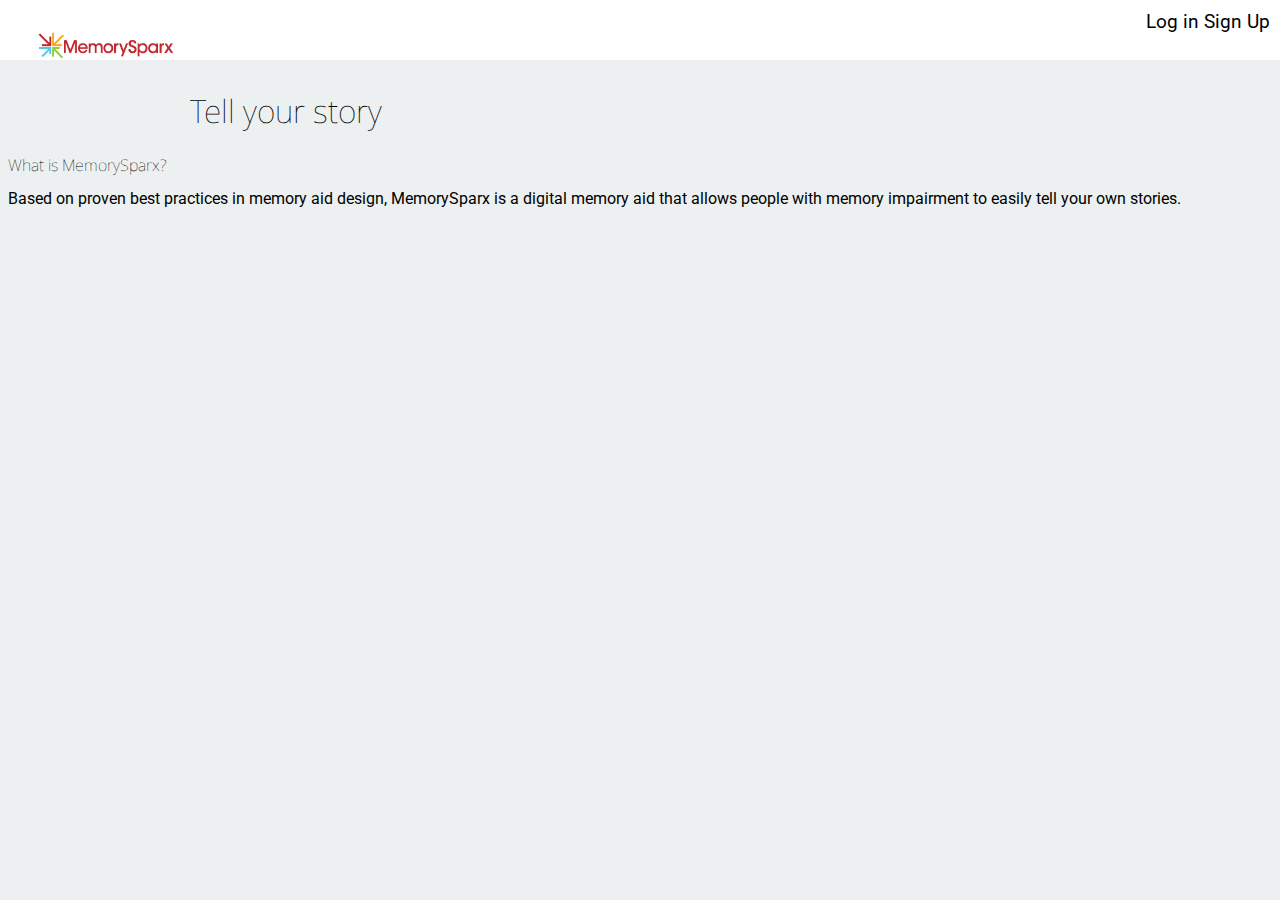
==== client/index.html @ f7e1f50f "Many changes" ====
<html>

<head>

    <title>MemorySparx</title>

    <link rel="stylesheet" href="http://maxcdn.bootstrapcdn.com/font-awesome/4.3.0/css/font-awesome.min.css">
    <link rel="stylesheet" href="styles/base.css">
    <link href='http://fonts.googleapis.com/css?family=Droid+Sans|Roboto' rel='stylesheet' type='text/css'>

    <nav class="fixed-nav-bar">
        <div class="logo">
            <img class="logoimage" src="MS_RGB.gif" alt="MemorySparx logo" > 
        </div>
        <div class="menubuttons">
            <a href="#log in">Log in</a>  
            <a href="#sign up">Sign Up</a>
        </div> 
    </nav>
</head>



<!--Title-->

    <body>
        <div class="titlecontainer">
            <h1>Tell your story</h1>
        </div>
   

        <div class="h2">
            <h2>What is MemorySparx?
            </h2>
        </div>
Based on proven best practices in memory aid design, MemorySparx is a digital memory aid that allows people with memory impairment to easily tell your own stories.</p>
    </body>
    </html>
---- client/styles/base.css ----
body {
	
	background-color: #ecf0f1;
	font-family: 'Roboto', sans-serif;	
	padding-bottom: 30px;
}

h1 {
	font-family: 'Droid sans', sans-serif;
	font-size: 2em;
	font-weight: lighter;

}

h2 {
	font-family: 'Droid sans', sans-serif;
	font-size: 1em;
	font-weight: lighter;
}
.titlecontainer {
	max-width: 900px;
	margin: 0 auto;
	padding-top: 60px;
}

.fixed-nav-bar {
		position: fixed;
		padding-top: 10px;
  		top: 0;
  		left: 0;
  		z-index: 9999;
  		width: 100%;
  		height: 50px;
  		background-color: #FFFFFF;
  		text-align: right;
  		font-size: 1.2em;
 }

	.fixed-nav-bar a {
		color: black;
		text-decoration: none ;
	}

	.fixed-nav-bar a:visited {
		color: black;
		text-decoration: none ;
	}
	.fixed-nav-bar a:hover{
			color:#0000FF;
}
	.menubuttons {
		float: right;
		padding-right: 10px;
		padding-bottom: 10px;
	} 
	
.logoimage{
	width:191px;
	height:70px; 
	float:left;
	padding-left: 10px
}
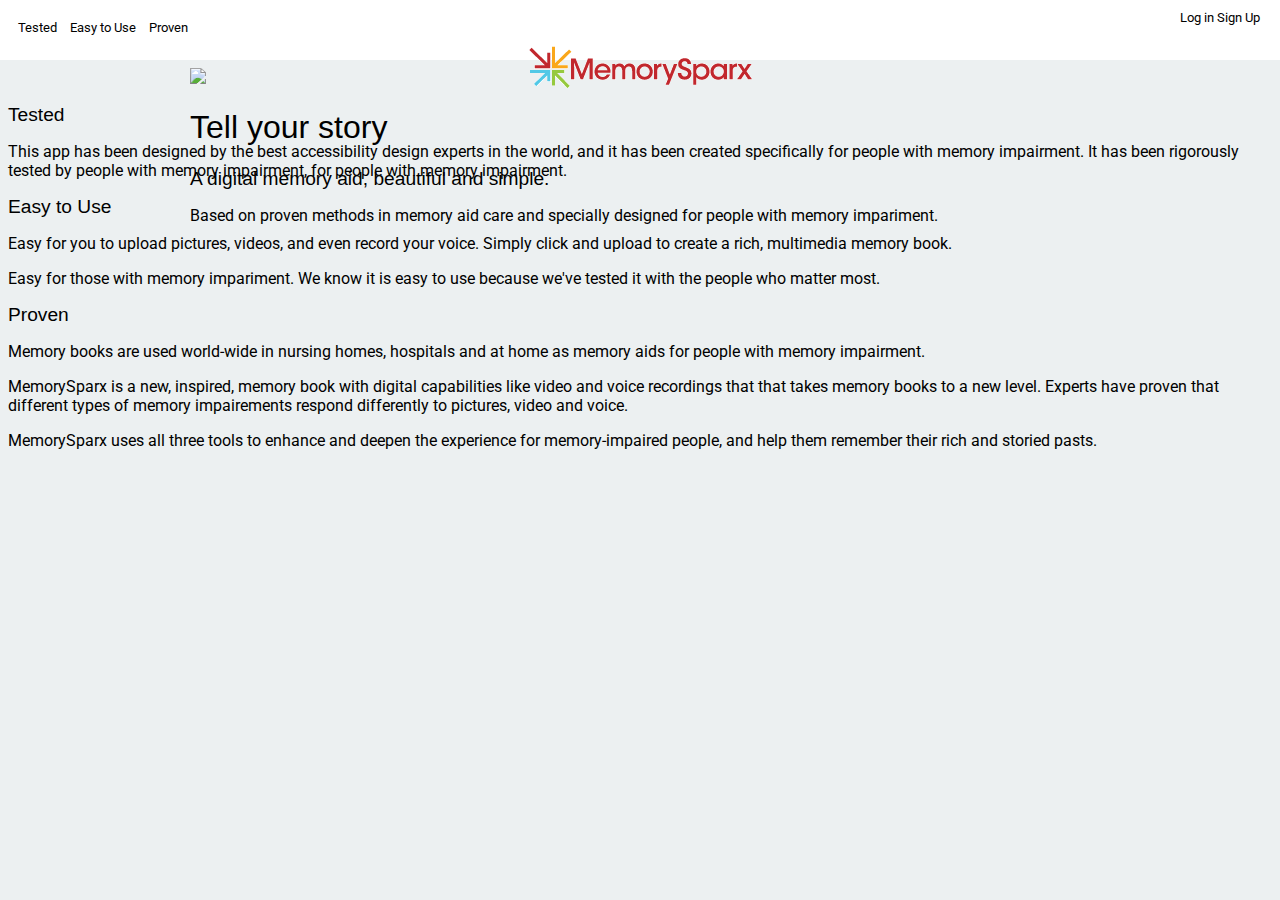
==== commit 0b315642: "Updates" ====
--- a/client/index.html
+++ b/client/index.html
@@ -6,33 +6,62 @@
 
     <link rel="stylesheet" href="http://maxcdn.bootstrapcdn.com/font-awesome/4.3.0/css/font-awesome.min.css">
     <link rel="stylesheet" href="styles/base.css">
-    <link href='http://fonts.googleapis.com/css?family=Droid+Sans|Roboto' rel='stylesheet' type='text/css'>
-
-    <nav class="fixed-nav-bar">
-        <div class="logo">
-            <img class="logoimage" src="MS_RGB.gif" alt="MemorySparx logo" > 
-        </div>
-        <div class="menubuttons">
-            <a href="#log in">Log in</a>  
-            <a href="#sign up">Sign Up</a>
-        </div> 
-    </nav>
+    <link href='http://fonts.googleapis.com/css?family=Droid+Sans|Roboto' rel='stylesheet' type='text/css'>  
 </head>
 
 
 
 <!--Title-->
 
-    <body>
+<body>
+    <nav class="fixed-nav-bar">
+         <div class="menubuttonsleft">
+            <a href="#tested">Tested</a>
+            <a href="#easy to use">Easy to Use</a>
+            <a href="#proven">Proven</a>
+        </div>
+
+        <div class="logo">
+            <img class="logoimage" src="MS_RGB.gif" alt="MemorySparx logo"> 
+        </div>
+
+        <div class="menubuttonsright">
+            <a href="#log in">Log in</a>  
+            <a href="#sign up">Sign Up</a>
+        </div>
+
+       
+    </nav>
         <div class="titlecontainer">
-            <h1>Tell your story</h1>
+            <div class="titlecontainerimage"><img src="http://www.nursingtimes.net/pictures/586xAny/4/3/4/1254434_holding_hands.jpg"> 
+            </div>
+                
+               <div class="titlecontainertext">
+                <h1>Tell your story</h1>
+                
+                   <h2>A digital memory aid, beautiful and simple.
+                   </h2>
+                
+                       <p class="body"> Based on proven methods in memory aid care and specially designed for people with memory impariment. </p>
+                </div>
         </div>
-   
 
-        <div class="h2">
-            <h2>What is MemorySparx?
-            </h2>
+        <div class="block1">
+            <h2>Tested</h2>
+                <p class="body">This app has been designed by the best accessibility design experts in the world, and it has been created specifically for people with memory impairment. It has been rigorously tested by people with memory impairment, for people with memory impairment. </p>
         </div>
-Based on proven best practices in memory aid design, MemorySparx is a digital memory aid that allows people with memory impairment to easily tell your own stories.</p>
+
+        <div class="block2">
+            <h2>Easy to Use</h2>
+                <p class="body">Easy for you to upload pictures, videos, and even record your voice. Simply click and upload to create a rich, multimedia memory book. </p>
+                <p class="body">Easy for those with memory impariment. We know it is easy to use because we've tested it with the people who matter most. </p>
+        </div>
+
+        <div class="block1">
+            <h2>Proven</h2>
+                <p class="body">Memory books are used world-wide in nursing homes, hospitals and at home as memory aids for people with memory impairment. 
+                <p class="body">MemorySparx is a new, inspired, memory book with digital capabilities like video and voice recordings that that takes memory books to a new level. Experts have proven that different types of memory impairements respond differently to pictures, video and voice. </p>
+                <p class="body">MemorySparx uses all three tools to enhance and deepen the experience for memory-impaired people, and help them remember their rich and storied pasts.</p>
+        </div>
     </body>
     </html>--- a/client/styles/base.css
+++ b/client/styles/base.css
@@ -2,27 +2,36 @@
 	
 	background-color: #ecf0f1;
 	font-family: 'Roboto', sans-serif;	
-	padding-bottom: 30px;
 }
 
 h1 {
-	font-family: 'Droid sans', sans-serif;
+	font-family: 'Open Sans', sans-serif;
 	font-size: 2em;
 	font-weight: lighter;
 
 }
 
 h2 {
-	font-family: 'Droid sans', sans-serif;
-	font-size: 1em;
+	font-family: 'Open Sans', sans-serif;
+	font-size: 1.2em;
 	font-weight: lighter;
 }
+
+
 .titlecontainer {
 	max-width: 900px;
 	margin: 0 auto;
 	padding-top: 60px;
 }
 
+	.titlecontainerimage {
+		height: 20px;
+
+	}
+
+	.titlecontainertext {
+		position: absolute;
+	}
 .fixed-nav-bar {
 		position: fixed;
 		padding-top: 10px;
@@ -31,9 +40,9 @@
   		z-index: 9999;
   		width: 100%;
   		height: 50px;
-  		background-color: #FFFFFF;
-  		text-align: right;
-  		font-size: 1.2em;
+  		text-align: center;
+  		font-size: .8em;
+  		background-color: white;
  }
 
 	.fixed-nav-bar a {
@@ -46,17 +55,28 @@
 		text-decoration: none ;
 	}
 	.fixed-nav-bar a:hover{
-			color:#0000FF;
+		color:#0000FF;
 }
-	.menubuttons {
-		float: right;
+	.menubuttonsright {
+		position: absolute;
+		right: 10px;
 		padding-right: 10px;
 		padding-bottom: 10px;
+		display: inline-block;
 	} 
-	
-.logoimage{
-	width:191px;
-	height:70px; 
-	float:left;
-	padding-left: 10px
+	.menubuttonsleft {
+		position: absolute;
+		left: 18px;
+		top: 20px;
+		padding-right: 10px;
+		padding-bottom: 10px;
+		display: inline-block;
+	} 
+
+		.menubuttonsleft a {
+			margin-right: 10px;
+
+		}
+.logo{
+	display: inline-block;	
 }
